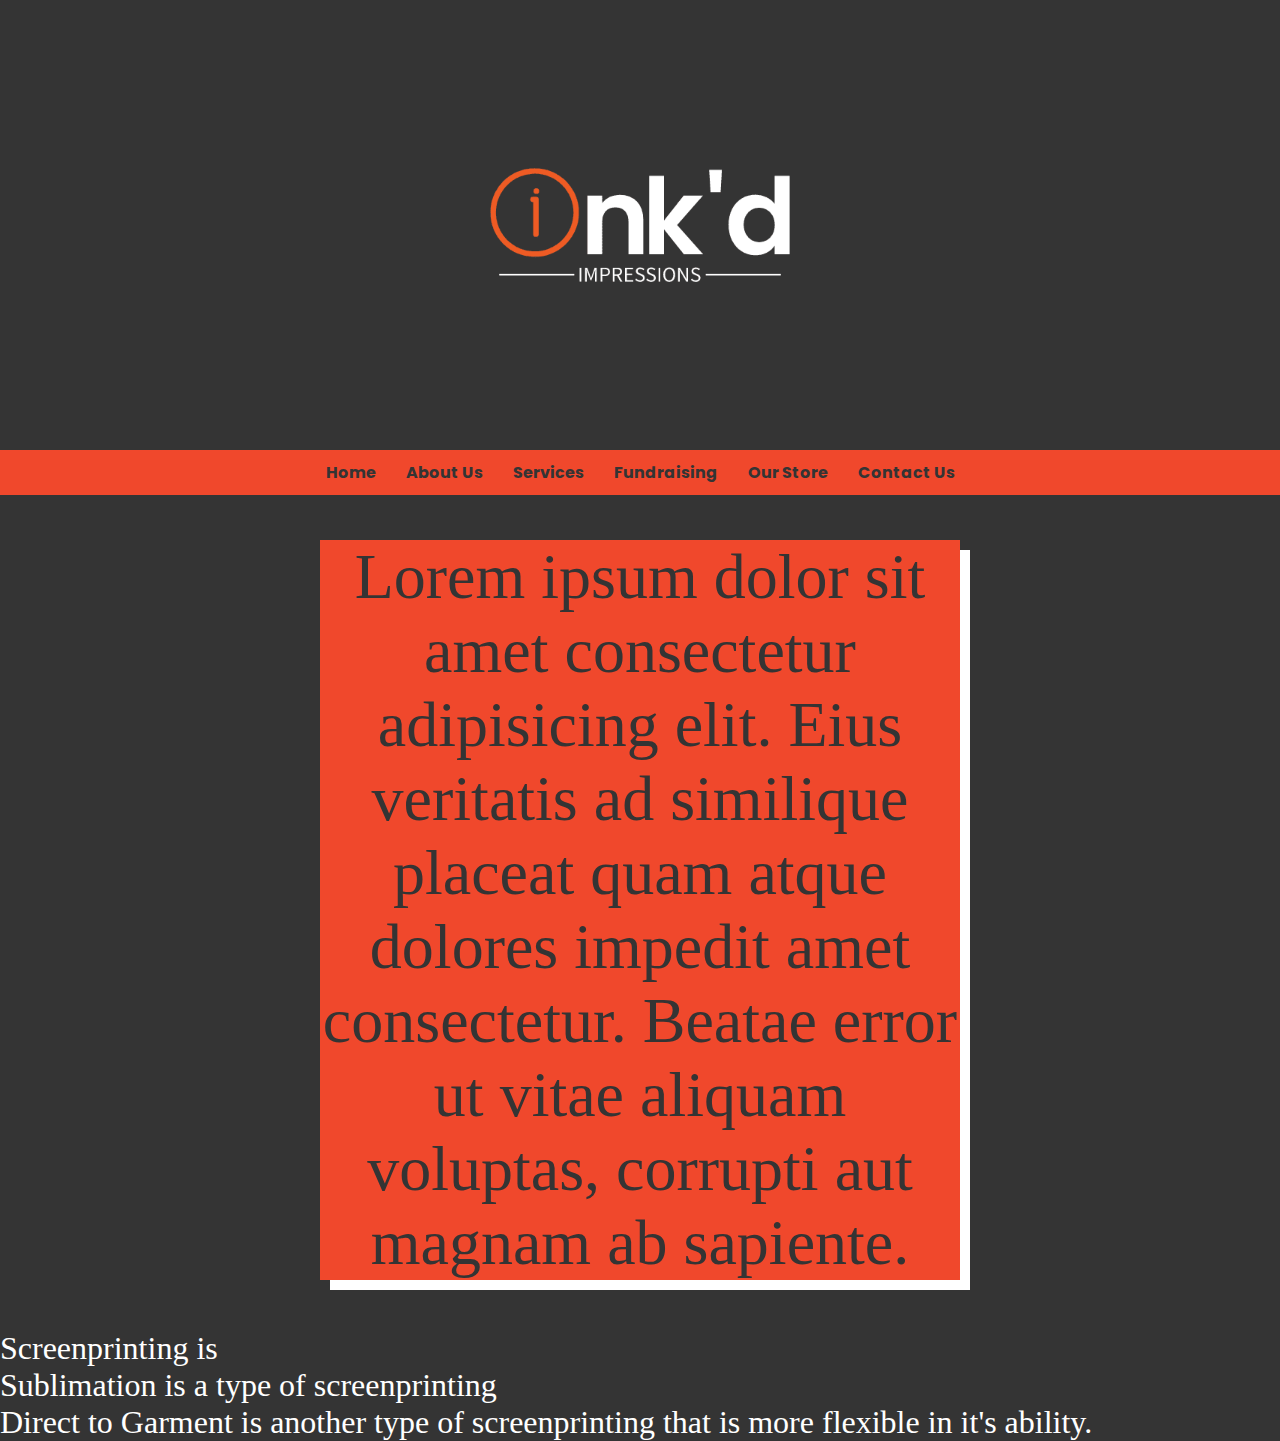
==== aboutus.html @ 37ec5c4a "Added animations folder worked on index.html a bit" ====
<!DOCTYPE html>
<html lang="en">
<head>
    <meta charset="UTF-8">
    <meta http-equiv="X-UA-Compatible" content="IE=edge">
    <meta name="viewport" content="width=device-width, initial-scale=1.0">
    <title>Ink'd Impressions</title>
    <link href="https://fonts.googleapis.com/css2?family=Poppins:ital@0;1&display=swap" rel="stylesheet">
    <link href="https://fonts.googleapis.com/css2?family=Poppins:ital@0;1&family=Source+Sans+Pro:ital@0;1&display=swap" rel="stylesheet">

    <link rel="stylesheet" href="styles.css">
</head>
<body>
    <nav class="fullnav">
        <div class="coverimagenav">
            <img src="images/Inverted Color/Inkd Inverted Color 800x600.png" alt="Inkd Impression logo" width="600px">
        </div>
        <nav class="navbar">
            <a href="index.html">Home</a>
            <a href="aboutus.html">About Us</a>
            <a href="services.html">Services</a>
            <a href="fundraising.html">Fundraising</a>
            <a href="#" class="comingsoon">Our Store</a>
            <a href="contact.html">Contact Us</a>
        </nav>
    </nav>
    <div class="centercontent">
        <div class="mainparagraph">
            <p class="maintext">Lorem ipsum dolor sit amet consectetur adipisicing elit. Eius veritatis ad similique placeat quam atque dolores impedit amet consectetur. Beatae error ut vitae aliquam voluptas, corrupti aut magnam ab sapiente. </p>
        </div>
    </div>
    <div class="submaincontent">
        <div class="welcomeparagraph">
            <p color="#343434">Screenprinting is </p>
            <p color="#343434">Sublimation is a type of screenprinting </p>
            <p color="#343434">Direct to Garment is another type of screenprinting that is more flexible in it's ability. </p>
        </div>
    </div>
</body>
</html>
---- styles.css ----
* {
    margin: 0px;
}
body {
    background-color: #343434;
}
a {
    text-decoration: none;
    color:#343434;
    font-weight: bold;
    font-family: 'Poppins', sans-serif;
    padding: 10px;
    margin-left: 5px;
    margin-right: 5px;
}
.navbar {
    background-color: #f0482c;
    display: flex;
    justify-content: center;
}
.coverimagenav {
    display: flex;
    justify-content: center;
}
.fullnav {
    padding-bottom: 25px;
    margin-bottom: 20px;
}
a:hover {
    background-color: #ec5c24;
}
p {
    color: white;
    font-size: 2em;
}
.mainparagraph {
    box-shadow: 10px 10px white;
    background-color: #f0482c;
    display: flex;
    text-align: center;
    flex-flow: column;
    width: 50%;
}
.maintext {
    font-size: 4em;
    color: #343434;
}
.centercontent {
    display: flex;
    justify-content: center;
}
.comingsoon:hover {
    cursor: not-allowed;
}
.floatleft {
    float: left;
}
.floatright {
    float: right;
}
.submaincontent {
    display: flex;
    justify-content: space-between;
    margin-top: 50px;
}
.logohome:hover {
    background-color: #343434;
}
.logohome {
    margin: 0px;
    padding: 0px;
}
@media only screen and (max-width: 1200px) {
    .maintext {
        font-size: 2em;
    }
    p {
        font-size: 1.5em;
    }
    .welcomeparagraph {
        width: 100%
    }
    .px1200 {
        display: none;
    }
  }
  @media only screen and (max-width: 800px) {
    .submaincontent {
        justify-content: center;
    }
    .px768 {
        display: none;
    }
    a {
        font-size: 0.8em;
    }
}
    @media only screen and (max-width: 600px) {
        .coverimage {
            max-width: 450px;
        }
  }
  /*
  #17a398 might be a good shout 
  */
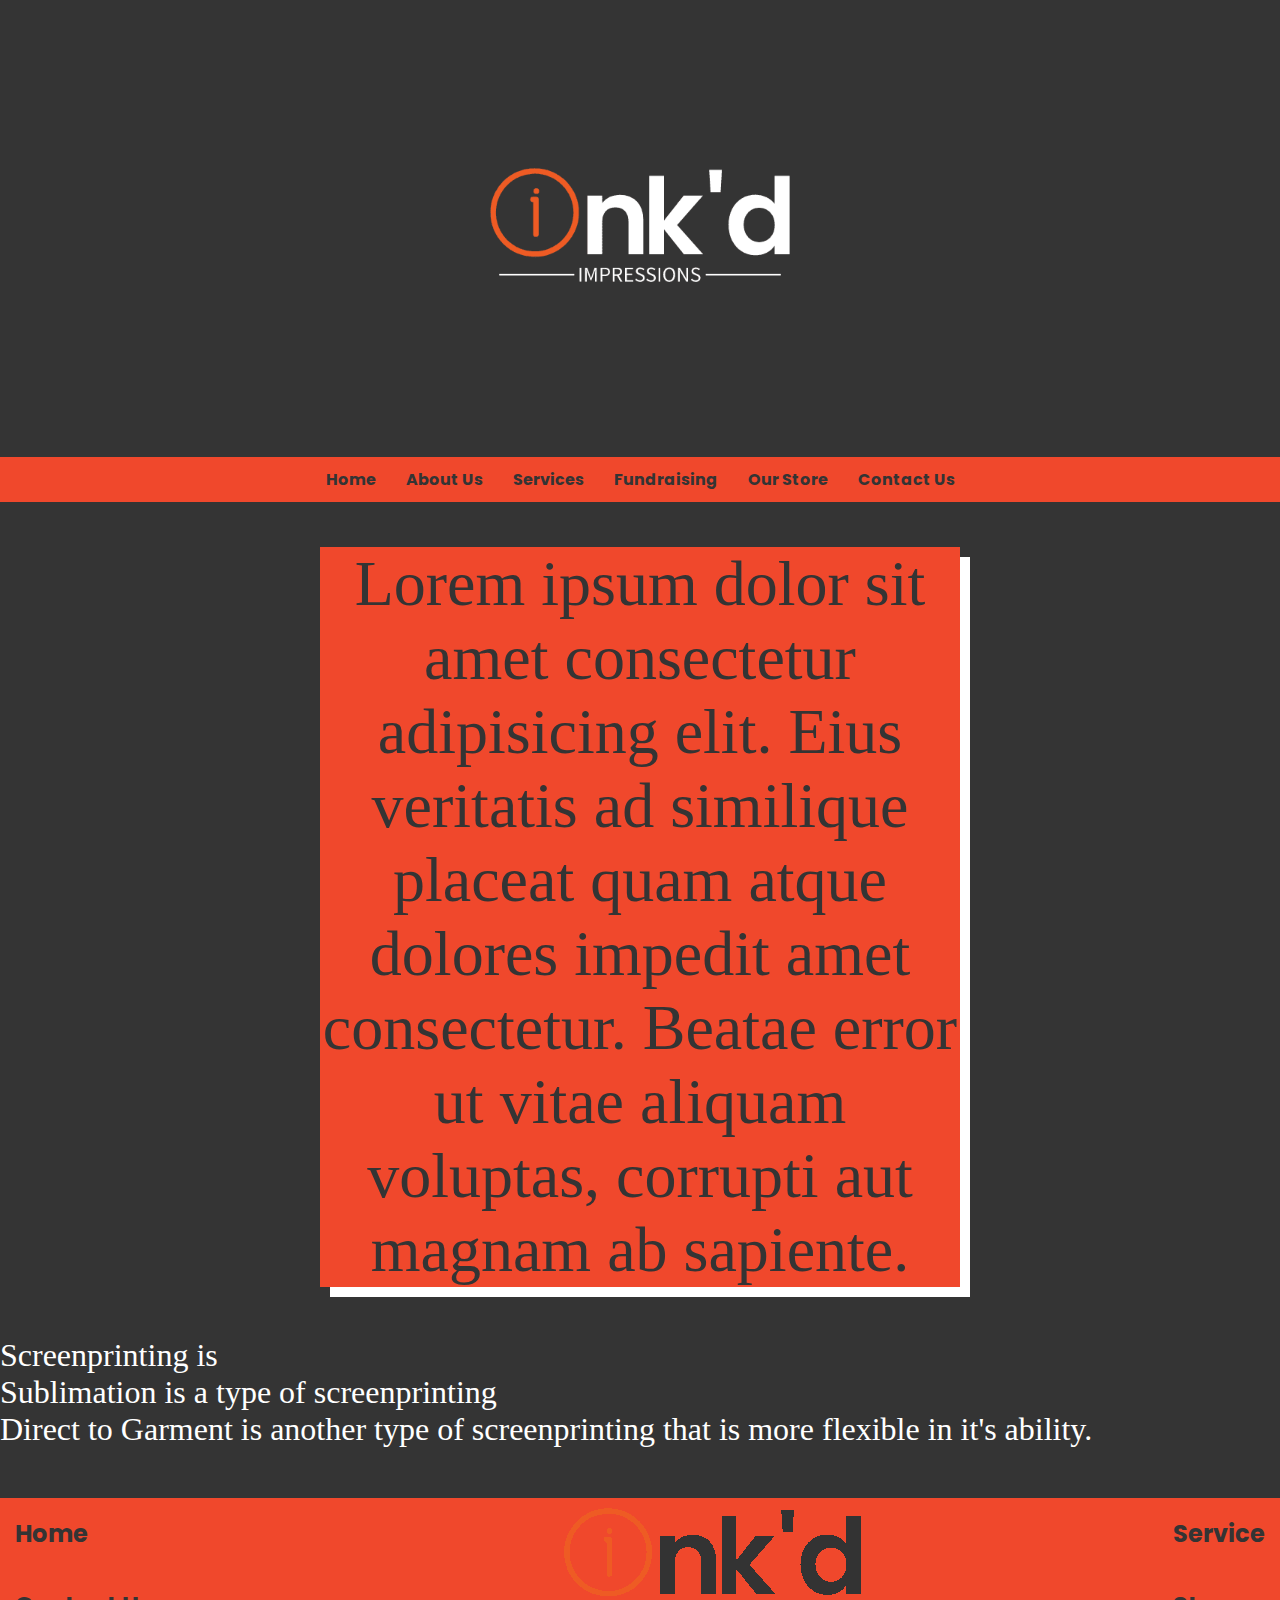
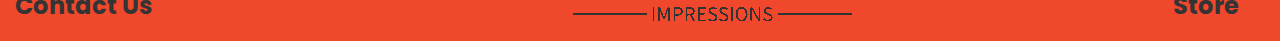
==== commit 6276083d: "added footer and other files" ====
--- a/aboutus.html
+++ b/aboutus.html
@@ -13,7 +13,7 @@
 <body>
     <nav class="fullnav">
         <div class="coverimagenav">
-            <img src="images/Inverted Color/Inkd Inverted Color 800x600.png" alt="Inkd Impression logo" width="600px">
+            <a href="index.html" class="logohome"><img src="images/Inverted Color/Inkd Inverted Color 800x600.png" alt="Inkd Impression logo" width="600px" class="coverimage"></a>
         </div>
         <nav class="navbar">
             <a href="index.html">Home</a>
@@ -36,5 +36,18 @@
             <p color="#343434">Direct to Garment is another type of screenprinting that is more flexible in it's ability. </p>
         </div>
     </div>
+    <footer>
+        <div class="mainfooter">
+            <div class="footerlinks">
+                <a href="index.html" class="footerlink">Home</a>
+                <a href="contact.html" class="footerlink">Contact Us</a>
+            </div>
+            <a href="index.html" class="logohomefooter"><img src="images/Main Logo/Inkd Main Logo cropped.png" alt="Inkd Impression logo" class="coverimage"></a>
+            <div class="footerlinks">
+                <a href="services.html" class="footerlink">Service</a>
+                <a href="#" class="comingsoon">Store</a>
+            </div>
+        </div>
+    </footer>
 </body>
 </html>--- a/styles.css
+++ b/styles.css
@@ -70,6 +70,38 @@
     margin: 0px;
     padding: 0px;
 }
+.mainfooter {
+    background-color: #f0482c;
+    margin-top: 50px;
+    display: flex;
+    flex-direction: row;
+    justify-content: space-between;
+}
+.footerlinks {
+    display: flex;
+    flex-direction: column;
+    justify-content: space-around;
+    font-size: 1.5em;
+}
+.footerlink {
+    text-decoration: none;
+    color:#343434;
+    font-weight: bold;
+    font-family: 'Poppins', sans-serif;
+    margin-left: 5px;
+    margin-right: 5px;
+}
+.footerlink:hover {
+    background-color: rgba(0,0,0,0);
+    color: white;
+}
+.logohomefooter {
+    width: 200px;
+}
+.logohomefooter:hover {
+    background-color:#f0482c;
+}
+
 @media only screen and (max-width: 1200px) {
     .maintext {
         font-size: 2em;
@@ -88,6 +120,12 @@
     .submaincontent {
         justify-content: center;
     }
+    p {
+        font-size: 1em;
+    }
+    .maintext {
+        font-size: 1.5em;
+    }
     .px768 {
         display: none;
     }
@@ -100,6 +138,14 @@
             max-width: 450px;
         }
   }
+  @media only screen and (max-width: 576px) {
+    a {
+        font-size: 0.6em;
+    }
+    p {
+        font-size: 0.8em;
+    }
+}
   /*
   #17a398 might be a good shout 
   */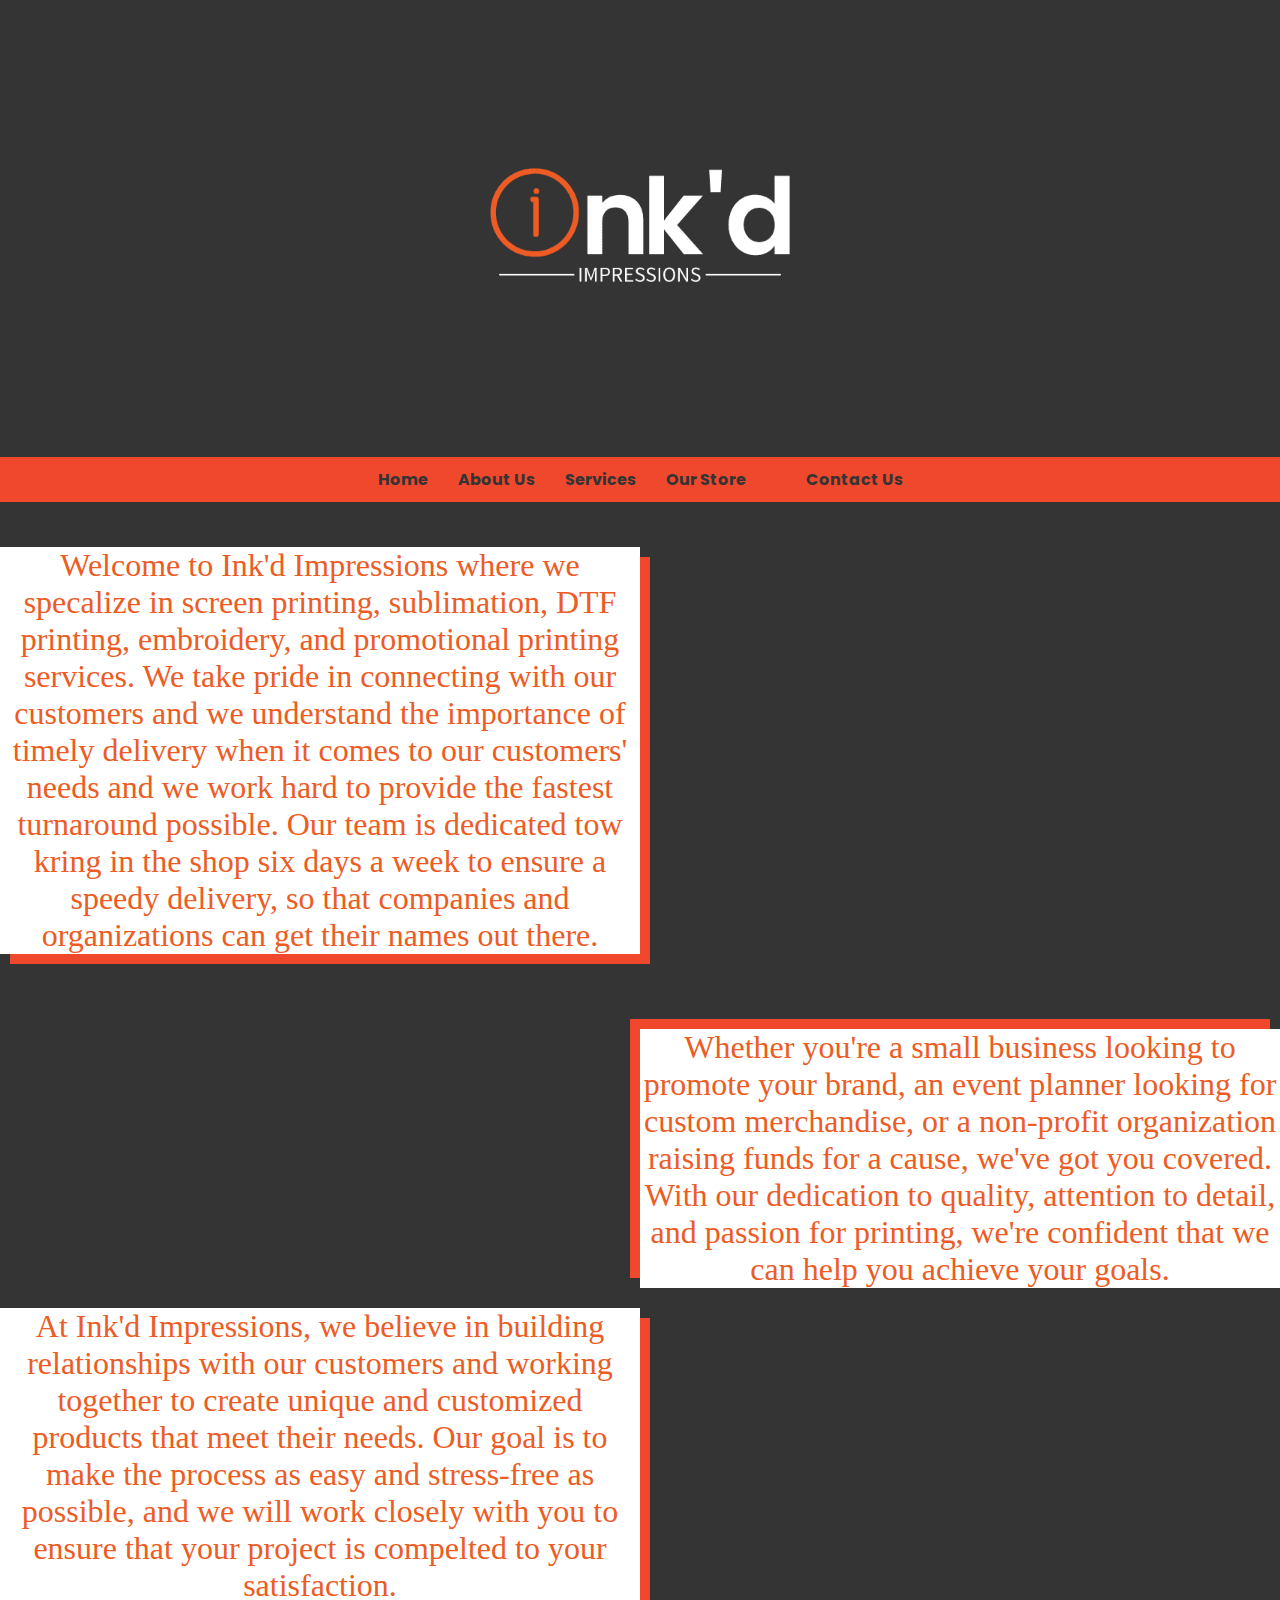
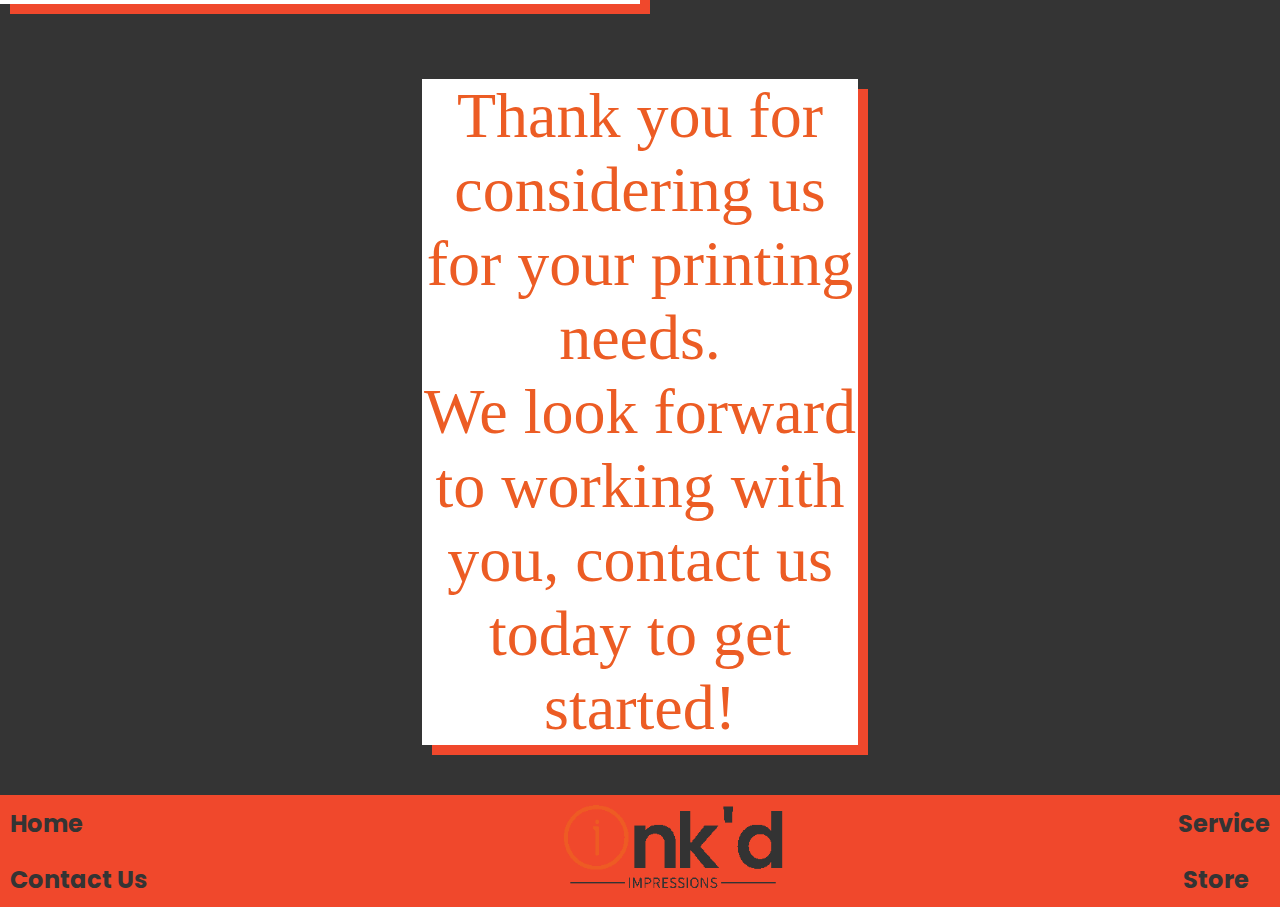
==== commit 02db1070: "All but Store done, minus the set up for the navigation and footer." ====
--- a/aboutus.html
+++ b/aboutus.html
@@ -15,25 +15,41 @@
         <div class="coverimagenav">
             <a href="index.html" class="logohome"><img src="images/Inverted Color/Inkd Inverted Color 800x600.png" alt="Inkd Impression logo" width="600px" class="coverimage"></a>
         </div>
-        <nav class="navbar">
+        <nav id="navbar">
             <a href="index.html">Home</a>
             <a href="aboutus.html">About Us</a>
             <a href="services.html">Services</a>
-            <a href="fundraising.html">Fundraising</a>
             <a href="#" class="comingsoon">Our Store</a>
+            <a href="fundraising.html"></a>
             <a href="contact.html">Contact Us</a>
         </nav>
     </nav>
-    <div class="centercontent">
-        <div class="mainparagraph">
-            <p class="maintext">Lorem ipsum dolor sit amet consectetur adipisicing elit. Eius veritatis ad similique placeat quam atque dolores impedit amet consectetur. Beatae error ut vitae aliquam voluptas, corrupti aut magnam ab sapiente. </p>
-        </div>
-    </div>
-    <div class="submaincontent">
-        <div class="welcomeparagraph">
-            <p color="#343434">Screenprinting is </p>
-            <p color="#343434">Sublimation is a type of screenprinting </p>
-            <p color="#343434">Direct to Garment is another type of screenprinting that is more flexible in it's ability. </p>
+    <div>
+        <div class="centercontentabout">
+            <div class="leftaboutusparagraph">
+                <p>Welcome to Ink'd Impressions where we specalize in screen printing, sublimation, DTF printing, embroidery, and promotional printing services. We take pride in connecting with our customers and we understand the importance of timely delivery when it comes to our customers' needs and we work hard to provide the fastest turnaround possible. Our team is dedicated tow kring in the shop six days a week to ensure a speedy delivery, so that companies and organizations can get their names out there. </p>
+            </div>
+            <div style="clear:left;">
+
+            </div>
+            <div class="rightaboutusparagraph">
+                <p>Whether you're a small business looking to promote your brand, an event planner looking for custom merchandise, or a non-profit organization raising funds for a cause, we've got you covered. With our dedication to quality, attention to detail, and passion for printing, we're confident that we can help you achieve your goals.</p>
+            </div>
+            <div style="clear:right;">
+
+            </div>
+            <div class="leftaboutusparagraph">
+                <p>At Ink'd Impressions, we believe in building relationships with our customers and working together to create unique and customized products that meet their needs. Our goal is to make the process as easy and stress-free as possible, and we will work closely with you to ensure that your project is compelted to your satisfaction. </p>
+            </div>
+            <div style="clear:both;">
+
+            </div>
+            <div class="centercontent">
+                <div class="mainparagraph">
+                    <p class="maintext">Thank you for considering us for your printing needs.</p>
+                    <p class="maintext">We look forward to working with you, contact us today to get started!</p>
+                </div>
+            </div>
         </div>
     </div>
     <footer>
@@ -42,12 +58,26 @@
                 <a href="index.html" class="footerlink">Home</a>
                 <a href="contact.html" class="footerlink">Contact Us</a>
             </div>
-            <a href="index.html" class="logohomefooter"><img src="images/Main Logo/Inkd Main Logo cropped.png" alt="Inkd Impression logo" class="coverimage"></a>
+            <a href="index.html" class="logohomefooter"><img src="images/Main Logo/Inkd Main Logo cropped.png" alt="Inkd Impression logo" class="coverimage" width="220px"></a>
             <div class="footerlinks">
                 <a href="services.html" class="footerlink">Service</a>
                 <a href="#" class="comingsoon">Store</a>
             </div>
         </div>
     </footer>
+    <script>
+        window.onscroll = function() {myFunction()};
+        
+        var navbar = document.getElementById("navbar");
+        var sticky = navbar.offsetTop;
+        
+        function myFunction() {
+          if (window.pageYOffset >= sticky) {
+            navbar.classList.add("sticky")
+          } else {
+            navbar.classList.remove("sticky");
+          }
+        }
+        </script> <!--From W3 schools for sticky nav bar https://www.w3schools.com/howto/howto_js_navbar_sticky.asp-->
 </body>
 </html>--- a/styles.css
+++ b/styles.css
@@ -13,7 +13,7 @@
     margin-left: 5px;
     margin-right: 5px;
 }
-.navbar {
+#navbar {
     background-color: #f0482c;
     display: flex;
     justify-content: center;
@@ -30,24 +30,45 @@
     background-color: #ec5c24;
 }
 p {
-    color: white;
+    color: #ec5c24;
     font-size: 2em;
 }
 .mainparagraph {
-    box-shadow: 10px 10px white;
-    background-color: #f0482c;
+    box-shadow: 10px 10px #f0482c;
+    background-color: white;
     display: flex;
     text-align: center;
+    justify-content: center;
     flex-flow: column;
     width: 50%;
 }
 .maintext {
     font-size: 4em;
-    color: #343434;
+    color: #ec5c24;
 }
 .centercontent {
     display: flex;
     justify-content: center;
+    flex-wrap: wrap;
+    padding: 0% 16% 0% 16%;
+}
+.leftaboutusparagraph {
+    float: left;
+    box-shadow: 10px 10px #f0482c;
+    background-color: white;
+    display: flex;
+    text-align: center;
+    width: 50%;
+    margin-bottom: 75px;
+}
+.rightaboutusparagraph {
+    float: right;
+    box-shadow: -10px -10px #f0482c;
+    background-color: white;
+    display: flex;
+    text-align: center;
+    width: 50%;
+    margin-bottom: 20px;
 }
 .comingsoon:hover {
     cursor: not-allowed;
@@ -88,8 +109,7 @@
     color:#343434;
     font-weight: bold;
     font-family: 'Poppins', sans-serif;
-    margin-left: 5px;
-    margin-right: 5px;
+    margin: 0px;
 }
 .footerlink:hover {
     background-color: rgba(0,0,0,0);
@@ -101,6 +121,54 @@
 .logohomefooter:hover {
     background-color:#f0482c;
 }
+.comingsoonfooter:hover {
+    cursor: not-allowed;
+    background-color: rgba(0,0,0,0);
+    color: white;
+}
+.sticky {
+    position: fixed;
+    top: 0;
+    width: 100%;
+  }
+  .card {
+    margin-right: 100px;
+    background-color: #f0482c;
+    width: 250px;
+    height: 350px;
+    box-shadow: 5px 5px white, -5px -5px white;
+    margin-bottom: 50px;
+  }
+  .cardDesc {
+    font-size: 1.2em;
+    color: white;
+  }
+  .cardTitle {
+    color: #343434;
+    margin-bottom: 15px;
+  }
+  main {
+    display: flex;
+    flex-direction: wrap;
+  }
+  .form {
+    display: flex;
+    flex-direction: row;
+    width: fit-content;
+    background-color: #f0482c
+  }
+  input {
+    margin-bottom: 25px;
+  }
+  .centercontentabout {
+    flex: block;
+    justify-content: center;
+    flex-direction: column;
+  }
+  .centercontentcontact {
+    display: flex;
+    justify-content: center;
+  }
 
 @media only screen and (max-width: 1200px) {
     .maintext {
@@ -132,6 +200,17 @@
     a {
         font-size: 0.8em;
     }
+    .leftaboutusparagraph {
+        float: none;
+        width: 100%;
+    }
+    .rightaboutusparagraph  {
+        float: none;
+        width: 100%;
+    }
+    .centercontentabout {
+        display: flex;
+    }
 }
     @media only screen and (max-width: 600px) {
         .coverimage {
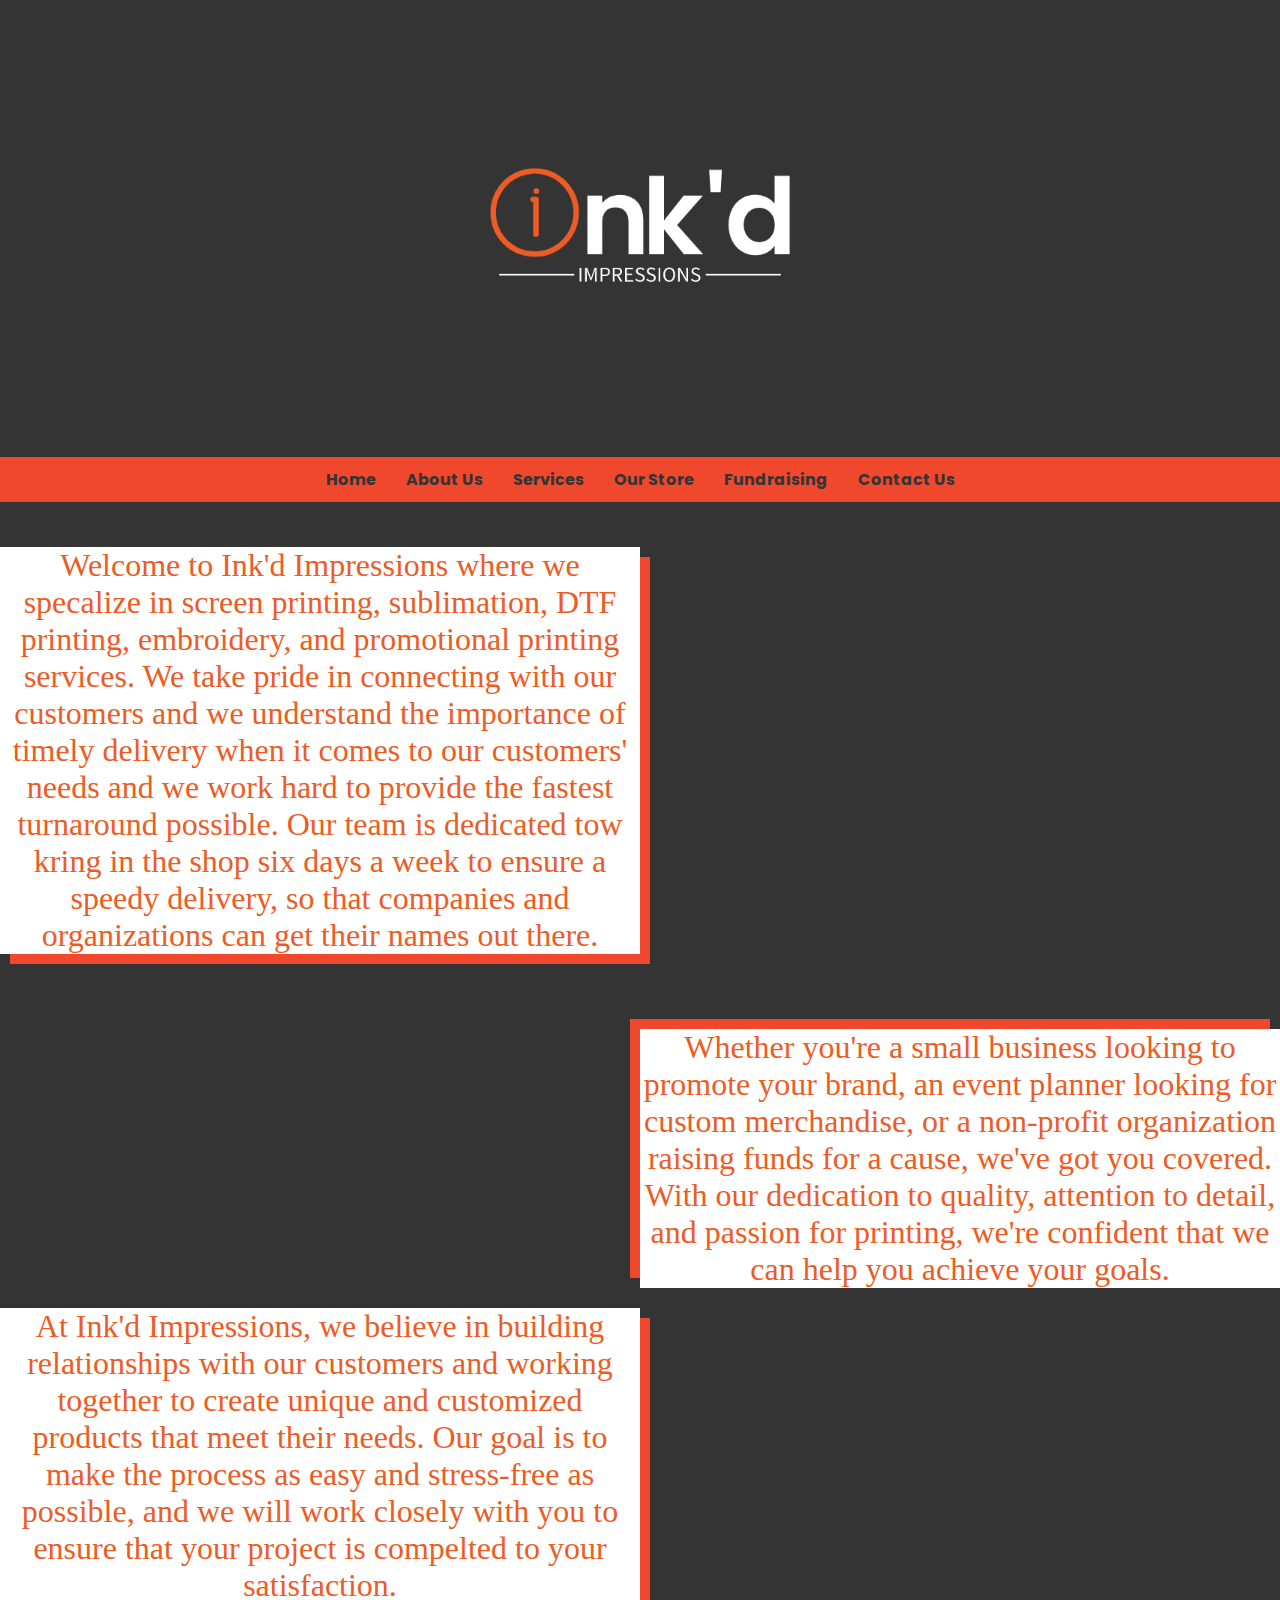
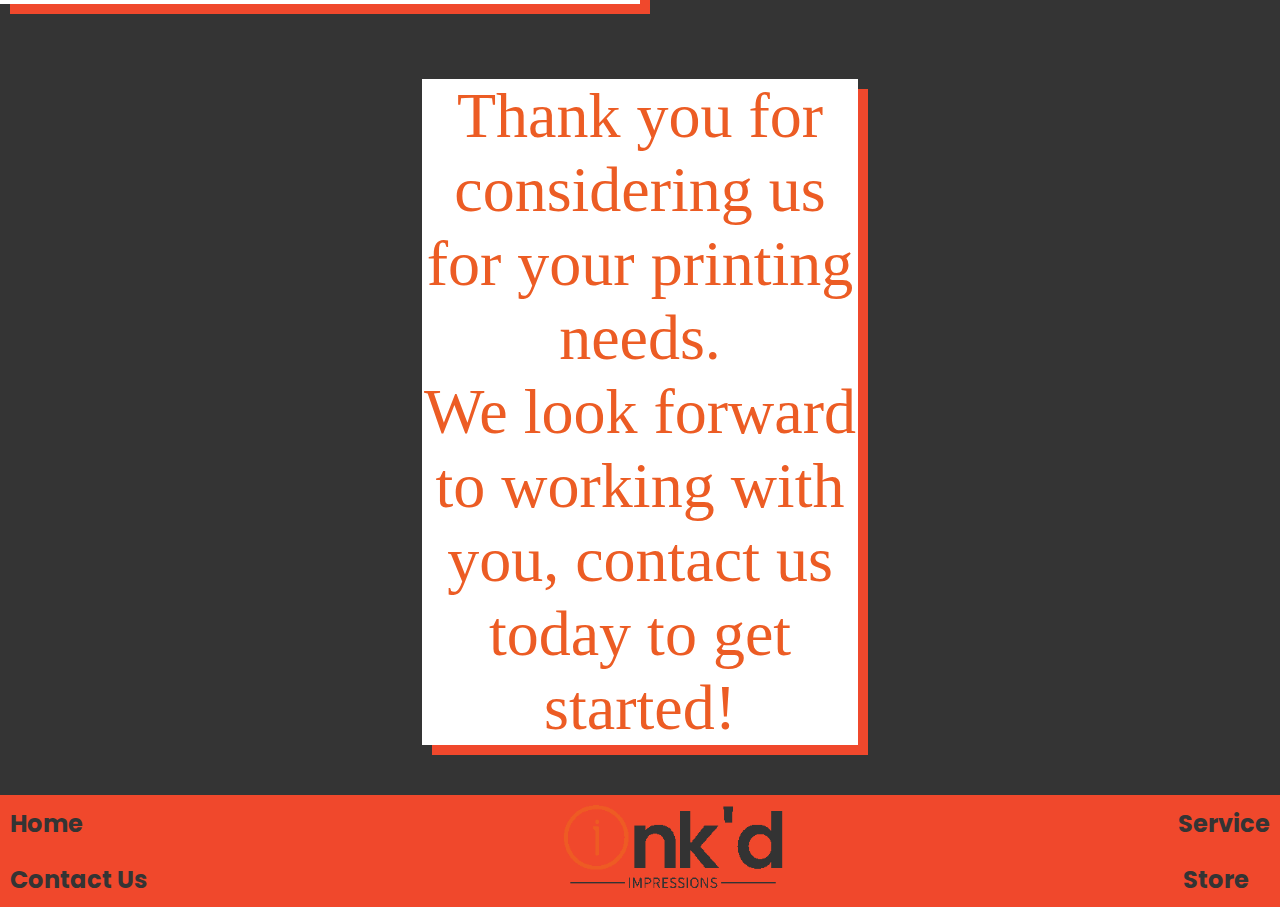
==== commit ec4402a2: "final commit" ====
--- a/aboutus.html
+++ b/aboutus.html
@@ -20,7 +20,7 @@
             <a href="aboutus.html">About Us</a>
             <a href="services.html">Services</a>
             <a href="#" class="comingsoon">Our Store</a>
-            <a href="fundraising.html"></a>
+            <a href="#" class="comingsoon">Fundraising</a>
             <a href="contact.html">Contact Us</a>
         </nav>
     </nav>
